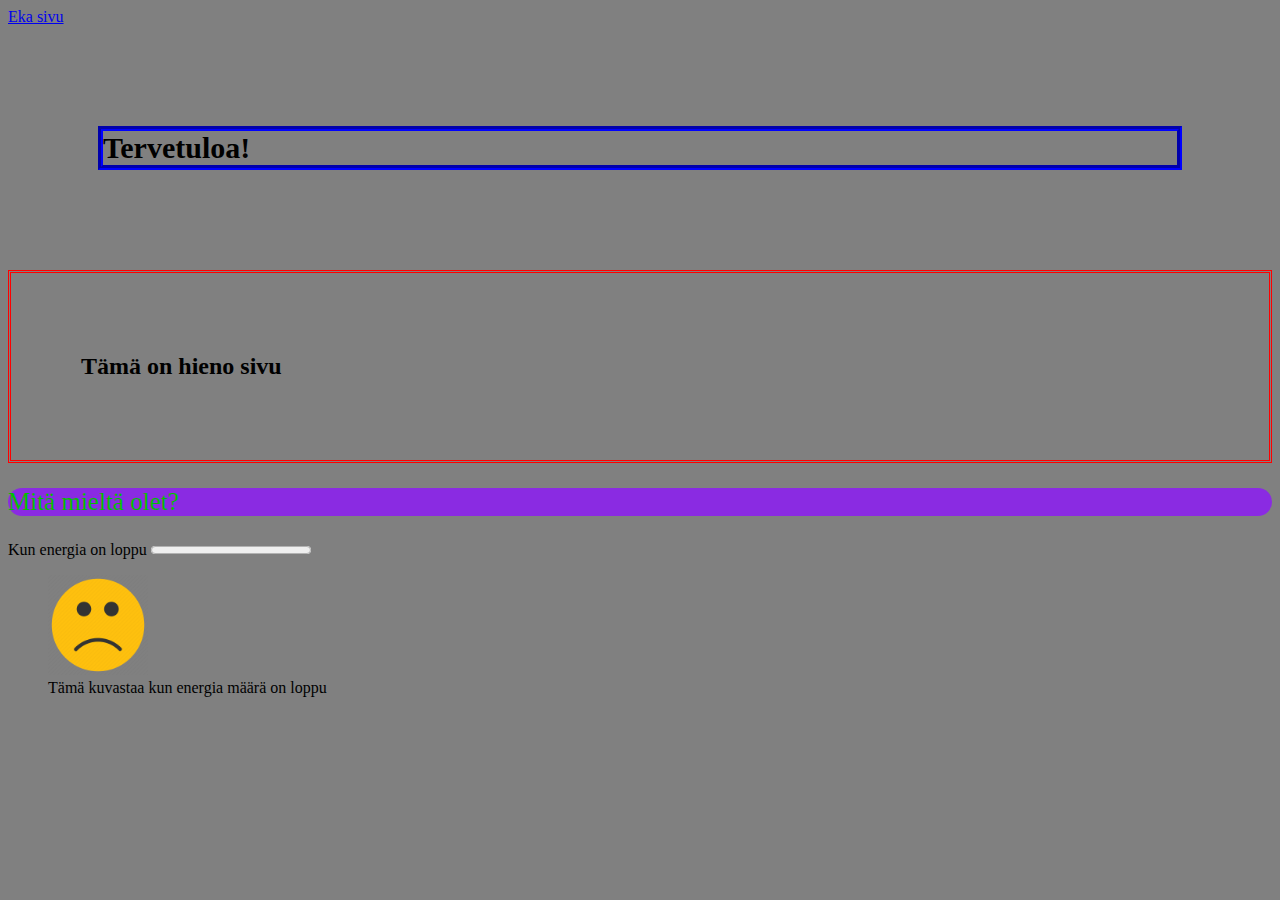
==== second.html @ 6a5a14ec "hieno sivu" ====
<!DOCTYPE html>
<html>
   <head>
    <link rel="stylesheet" href="styles.css">
    <title>Toinen sivu</title>
    <meta charset="utf-8" />    
    
   </head>
  <body>
    <a href="index.html">Eka sivu</a>

   <H1>Tervetuloa!</H1>

     <h2>Tämä on hieno sivu</h2>
     <p>Mitä mieltä olet?</p>
     <label for="file">Kun energia on loppu</label>
        <progress value="0" max="100"></progress>
<br>
<figure>
<img src="sad face.png" style="width:100px"/>
<figcaption>Tämä kuvastaa kun energia määrä on loppu</figcaption>
</figure>


  </body>
</html>
---- styles.css ----
H1 {
    border: 5px groove blue;
    margin: 100px 90px;
	font-size: 30px;
}

H2 {
    border: 3px double red;
    padding: 80px 70px;

}

P { 
    border-radius: 20px;
    background-color: blueviolet;
	font-size:25px;
	color: rgb(5, 189, 5);
}

body {
	background-color: Gray;
	color: black;
}
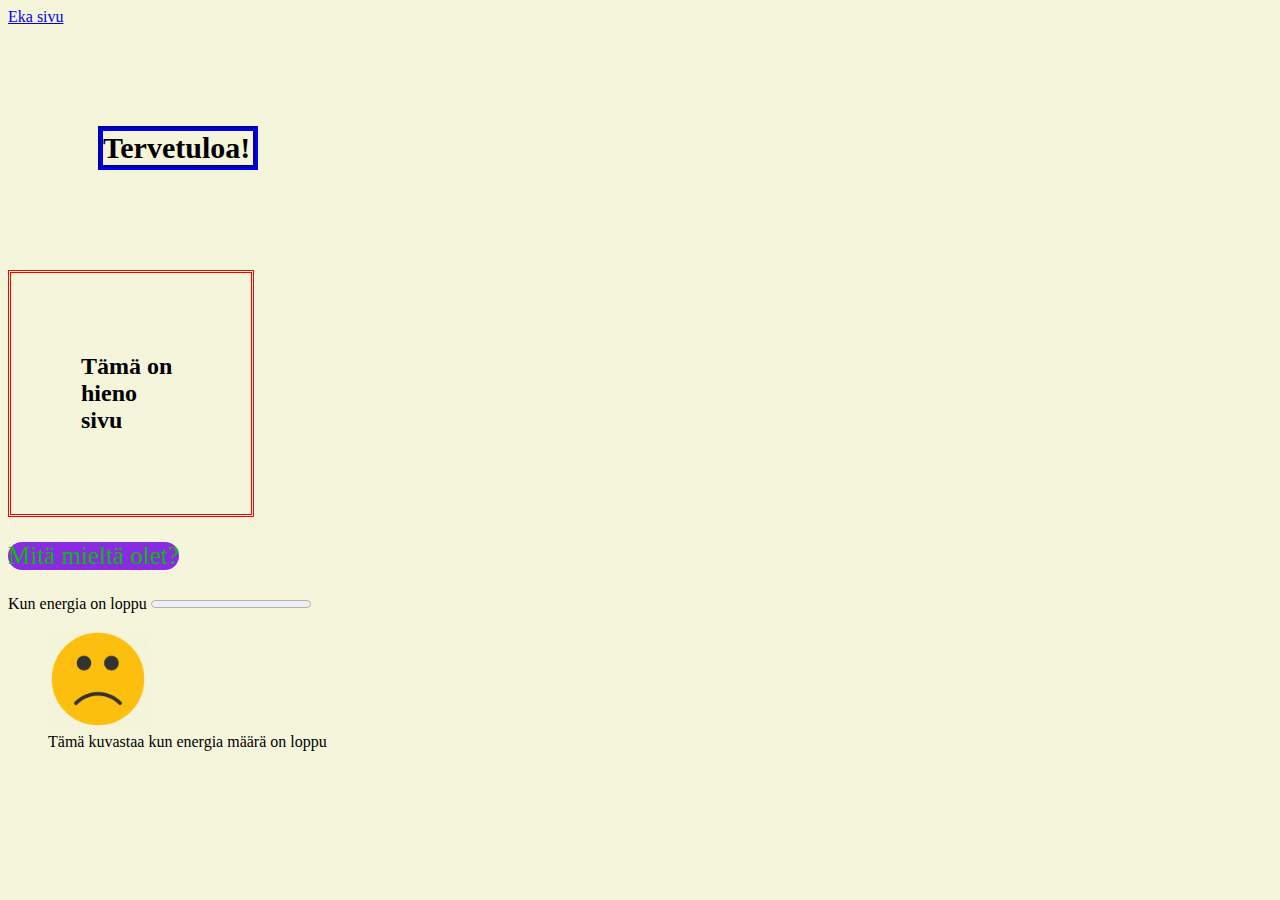
==== commit acc28312: "välit pois" ====
--- a/second.html
+++ b/second.html
@@ -17,7 +17,7 @@
         <progress value="0" max="100"></progress>
 <br>
 <figure>
-<img src="sad face.png" style="width:100px"/>
+<img src="sadface.png" style="width:100px"/>
 <figcaption>Tämä kuvastaa kun energia määrä on loppu</figcaption>
 </figure>
 
--- a/styles.css
+++ b/styles.css
@@ -1,23 +1,27 @@
 H1 {
+    
     border: 5px groove blue;
+    width: 150px;
     margin: 100px 90px;
 	font-size: 30px;
 }
 
 H2 {
     border: 3px double red;
+    width: 100px;
     padding: 80px 70px;
 
 }
 
 P { 
     border-radius: 20px;
+    width: fit-content;
     background-color: blueviolet;
 	font-size:25px;
 	color: rgb(5, 189, 5);
 }
 
 body {
-	background-color: Gray;
+	background-color: beige;
 	color: black;
 }
